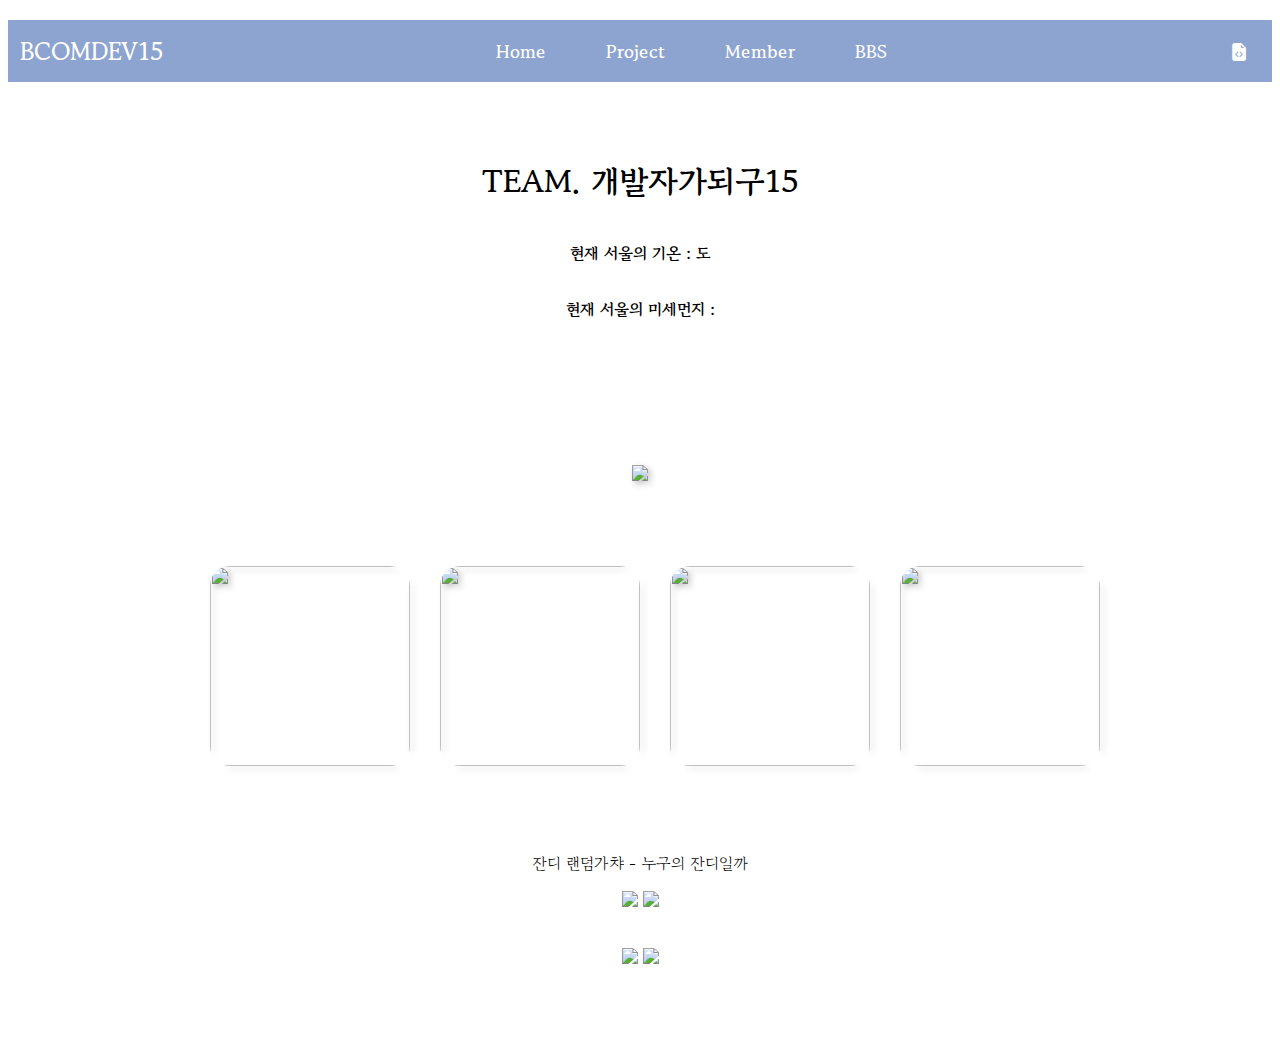
==== index.html @ a07fc48b "Update and rename Home.html to index.html" ====
<!DOCTYPE html>
<html lang="en">

<head>
    <meta charset="UTF-8">
    <meta http-equiv="X-UA-Compatible" content="IE=edge">
    <meta name="viewport" content="width=device-width, initial-scale=1.0">

    <!-- J쿼리 cdn  -->
    <script src="https://ajax.googleapis.com/ajax/libs/jquery/3.5.1/jquery.min.js"></script>
    <!-- 부트스트랩 cdn  -->
    <link href="https://cdn.jsdelivr.net/npm/bootstrap@5.0.2/dist/css/bootstrap.min.css" rel="stylesheet"
        integrity="sha384-EVSTQN3/azprG1Anm3QDgpJLIm9Nao0Yz1ztcQTwFspd3yD65VohhpuuCOmLASjC" crossorigin="anonymous">
    <!-- css import -->
    <link rel="stylesheet" type="text/css" href="static/bbs.css">
    <link rel="stylesheet" type="text/css" href="static/Home.css">
    <!-- fontawesome cdn -->
    <script src="https://kit.fontawesome.com/06263c1511.js" crossorigin="anonymous"></script>
    <!-- bootstrap icon cdn  -->
    <link rel="stylesheet" href="https://cdn.jsdelivr.net/npm/bootstrap-icons@1.8.0/font/bootstrap-icons.css">
    <!-- 이 아래부터 nav bar -->
    <div>
        <nav class="navbar">
            <div class="navbar_logo">
                <i class="fa-solid fa-code-pull-request"></i>
                <a class="navbar_name" href="#">BCOMDEV15</a>
            </div>
            <ul class="navbar_menu">
                <li><a href="index.html">Home</a></li>
                <li><a href="project.html">Project</a></li>
                <li><a href="member.html">Member</a></li>
                <li><a href="bbs.html">BBS</a></li>
            </ul>

            <ul class="navbar_icon">
                <li><i class="bi bi-file-earmark-code-fill"></i></li>
            </ul>

            <a class="navbar_toggleBtn" href="#">
                <i class="fa-solid fa-bars"></i>
            </a>
        </nav>
    </div>

    <title>🏡Home</title>
    <link href="https://cdn.jsdelivr.net/npm/bootstrap@5.0.2/dist/css/bootstrap.min.css" rel="stylesheet"
        integrity="sha384-EVSTQN3/azprG1Anm3QDgpJLIm9Nao0Yz1ztcQTwFspd3yD65VohhpuuCOmLASjC" crossorigin="anonymous">

    <script>
        let url = "http://spartacodingclub.shop/sparta_api/weather/seoul";
        fetch(url).then(res => res.json()).then(data => {
            let temp = data['temp'];
            $('#c').text(temp);
            let url = "http://spartacodingclub.shop/sparta_api/seoulair";
            fetch(url).then(res => res.json()).then(data => {
                let mise = data['RealtimeCityAir']['row'][0]['IDEX_NM']
                $('#msg').text(mise);
            })
        })
    </script>
</head>

<body>
    <div class="mytitle">
        <h1>TEAM. 개발자가되구15</h1>
        <p>현재 서울의 기온 : <span id="c"></span>도</p>
        <p>현재 서울의 미세먼지 : <span id="msg"></span></p>
    </div>

    <div class="dongryo">
        <a href="https://github.com/node6-dev15" target="_blank">
            <img src="https://velog.velcdn.com/images/liha_engineer/post/681b4c8d-08c6-42b0-ae9b-286a73c147c1/image.png"
                style="width: 1000px;">
        </a>
    </div>

    <div class="profilebox" id="wrap">
        <div class="profile">
            <a href="https://github.com/mingyu6688" target="_blank">
                <img src="https://avatars.githubusercontent.com/u/177496897?v=4">
            </a>
        </div>
        <div class="profile">
            <a href="https://github.com/liha-engineer" target="_blank">
                <img src="https://avatars.githubusercontent.com/u/122168823?v=4">
            </a>
        </div>
        <div class="profile">
            <a href="https://github.com/sdh02142" target="_blank">
                <img src="https://avatars.githubusercontent.com/u/177493329?v=4">
            </a>
        </div>
        <div class="profile">
            <a href="https://github.com/Chong-Chongs" target="_blank">
                <img src="https://avatars.githubusercontent.com/u/176998915?v=4">
            </a>
        </div>
    </div>

    <div class="github_jandi">
        <p>잔디 랜덤가챠 - 누구의 잔디일까</p>
        <p>
            <img src="https://ghchart.rshah.org/mingyu6688" />
            <img src="https://ghchart.rshah.org/liha-engineer" />
        </p>
        <p>
            <img src="https://ghchart.rshah.org/sdh02142" />
            <img src="https://ghchart.rshah.org/Chong-Chongs" />
        </p>
    </div>

</body>

</html>
---- static/bbs.css ----
@import url('https://fonts.googleapis.com/css2?family=Gowun+Batang&display=swap');

* {
    font-family: "Gowun Batang", serif;
}

.mytitle {
    height: 250px;
    color: black;
    margin: 30px auto 10px auto;
    font-weight: bold;

    display: flex;
    flex-direction: column;
    align-items: center;
    justify-content: center;

    background-image: url('https://encrypted-tbn0.gstatic.com/images?q=tbn:ANd9GcQVHxWzB_9KbBPtkTB-9TyE1ISj8ZQ1Fs5u6zTL5X3njzP8LV6XvviYwlZ0z4omvHkRKgI&usqp=CAU');
    background-position: center;
    background-size: cover;
}

.mybbs {
    width: 95%;
    max-width: 500px;
    max-height: 100px;
    margin: auto;
}

.card {
    margin: 10px auto;
}

.savebtn {
    margin-top: 5px;
}

.mypost {
    width: 95%;
    max-width: 500px;
    margin: 20px auto;

    box-shadow: 0px 0px 3px 0px black;
    padding: 20px;
}

.mypost > button {
    margin-top: 15px;
}

.cardbtn {
    text-align: right;
    margin: 5px;
}

#nickname {
    margin-top: 10px;
}

/* 이 아래로 nav bar 항목 */
        .navbar {
            display: flex;
            justify-content: space-between;
            align-items: center;
            background-color: #8DA4D0;
            padding: 8px 12px;
            --text-color: white;
            margin: 20px 0;
            font-size: 18px;
        }

        .navbar a {
            text-decoration: none;
            color: var(--text-color);
            font-weight: bolder;
            border: 3px;
        }

        .navbar_logo {
            font-size: 24px;
            color: white;
        }

        .navbar_menu {
            display: flex;
            list-style: none;
            padding-left: 0;
            margin: 0;
        }

        .navbar_menu li {
            padding: 10px 30px;
        }

        .navbar_menu li:hover {
            background-color: #F8CACC;
            border-radius: 10px;
        }

        .navbar_icon {
            list-style: none;
            color: white;
            display: flex;
            padding-left: 0;
            margin: 0;
        }

        .navbar_icon li {
            padding: 8px 12px;
        }

        .navbar_toggleBtn {
            display: none;
            position: absolute;
            right: 32px;
            font-size: 24px;
            color: #F8CACC;
        }


        @media screen and (max-width: 768px) {
            .navbar{
                flex-direction: column;
                align-items: flex-start;
                padding: 8px 24px;
                /*첫번째 로고는 왼쪽으로 정렬하고 싶고, 이때 중심축은 수직임.
                우리는 수평에서 얘를 왼쪽에 놓고싶음.
                그래서 flex-start로 */
            }
            .navbar_menu {
                display: none;
                flex-direction: column;
                align-items: center;
                width: 100%
                /*위 navbar에서 align-items로 로고만 수평으로 조절.
                 이때 변화 없이 여전히 flex-start 지점에 모여있다면,
                 menu의 width 크기가 작아서 그런거임*/
            }

            .navbar_menu li{
                width: 100%;
                text-align: center;
            }

            .navbar_icon {
                display: none;
                justify-content: center;
                width: 100%;
                /*이때 width: 100% 해도 중간으로 안 오면 리스트에 기본적용된 padding 때문.
                navbar-icons 가서 padding-left:0 하면 됨.*/
            }
            .navbar_toggleBtn {
                display: block;
            }

            .navbar_menu.active,
            .navbar_icon.active {
                display: flex;
            }
        }
---- static/Home.css ----
@import url('https://fonts.googleapis.com/css2?family=Gowun+Batang&display=swap');

* {
    font-family: "Gowun Batang", serif;
}

.mytitle {
    height: 250px;
    color: black;
    margin: 30px auto 10px auto;
    font-weight: bold;

    display: flex;
    flex-direction: column;
    align-items: center;
    justify-content: center;

    background-image: url('https://encrypted-tbn0.gstatic.com/images?q=tbn:ANd9GcQVHxWzB_9KbBPtkTB-9TyE1ISj8ZQ1Fs5u6zTL5X3njzP8LV6XvviYwlZ0z4omvHkRKgI&usqp=CAU');
    background-position: center;
    background-size: cover;
}

.mybbs {
    max-width: 500px;
    max-height: 100px;
    margin-left : auto;
    margin-right: auto;
    margin-bottom: 50px;
}

.card {
    margin: 20px auto;
}

.savebtn {
    margin-top: 5px;
}

.mypost {
    width: 95%;
    max-width: 500px;
    margin: 20px auto;

    box-shadow: 0px 0px 3px 0px black;
    padding: 20px;
}

.mypost > button {
    margin-top: 15px;
}

.cardbtn {
    text-align: right;
    margin: 5px;
}

#nickname {
    margin-top: 10px;
}

.dongryo {
    text-align: center; 
    margin-top: 100px
}

.dongryo > a > img {
     filter: drop-shadow(3px 3px 3px #c3c3c3)
}

.profilebox {
    margin-top : 50px;
    width: 100%;
    justify-content: center;
    display: flex;
}

.profile {
    margin : 30px 0px 30px 30px;
    filter: drop-shadow(3px 3px 3px #c3c3c3)
}

.profile > a > img {
    width: 200px;
    height: 200px;
    border-radius: 20px;
}

.github_jandi {
    text-align: center; 
    margin: 50px auto;
}

.github_jandi > p > img {
    padding-bottom: 20px;
    width: 600px;
}


/* 이 아래로 nav bar 항목 */
        .navbar {
            display: flex;
            justify-content: space-between;
            align-items: center;
            background-color: #8DA4D0;
            padding: 8px 12px;
            --text-color: white;
            margin: 20px 0;
            font-size: 18px;
        }

        .navbar a {
            text-decoration: none;
            color: var(--text-color);
            font-weight: bolder;
            border: 3px;
        }

        .navbar_logo {
            font-size: 24px;
            color: white;
        }

        .navbar_menu {
            display: flex;
            list-style: none;
            padding-left: 0;
            margin: 0;
        }

        .navbar_menu li {
            padding: 10px 30px;
        }

        .navbar_menu li:hover {
            background-color: #F8CACC;
            border-radius: 10px;
        }

        .navbar_icon {
            list-style: none;
            color: white;
            display: flex;
            padding-left: 0;
            margin: 0;
        }

        .navbar_icon li {
            padding: 8px 12px;
        }

        .navbar_toggleBtn {
            display: none;
            position: absolute;
            right: 32px;
            font-size: 24px;
            color: #F8CACC;
        }


        @media screen and (max-width: 768px) {
            .navbar{
                flex-direction: column;
                align-items: flex-start;
                padding: 8px 24px;
                /*첫번째 로고는 왼쪽으로 정렬하고 싶고, 이때 중심축은 수직임.
                우리는 수평에서 얘를 왼쪽에 놓고싶음.
                그래서 flex-start로 */
            }
            .navbar_menu {
                display: none;
                flex-direction: column;
                align-items: center;
                width: 100%
                /*위 navbar에서 align-items로 로고만 수평으로 조절.
                 이때 변화 없이 여전히 flex-start 지점에 모여있다면,
                 menu의 width 크기가 작아서 그런거임*/
            }

            .navbar_menu li{
                width: 100%;
                text-align: center;
            }

            .navbar_icon {
                display: none;
                justify-content: center;
                width: 100%;
                /*이때 width: 100% 해도 중간으로 안 오면 리스트에 기본적용된 padding 때문.
                navbar-icons 가서 padding-left:0 하면 됨.*/
            }
            .navbar_toggleBtn {
                display: block;
            }

            .navbar_menu.active,
            .navbar_icon.active {
                display: flex;
            }
        }
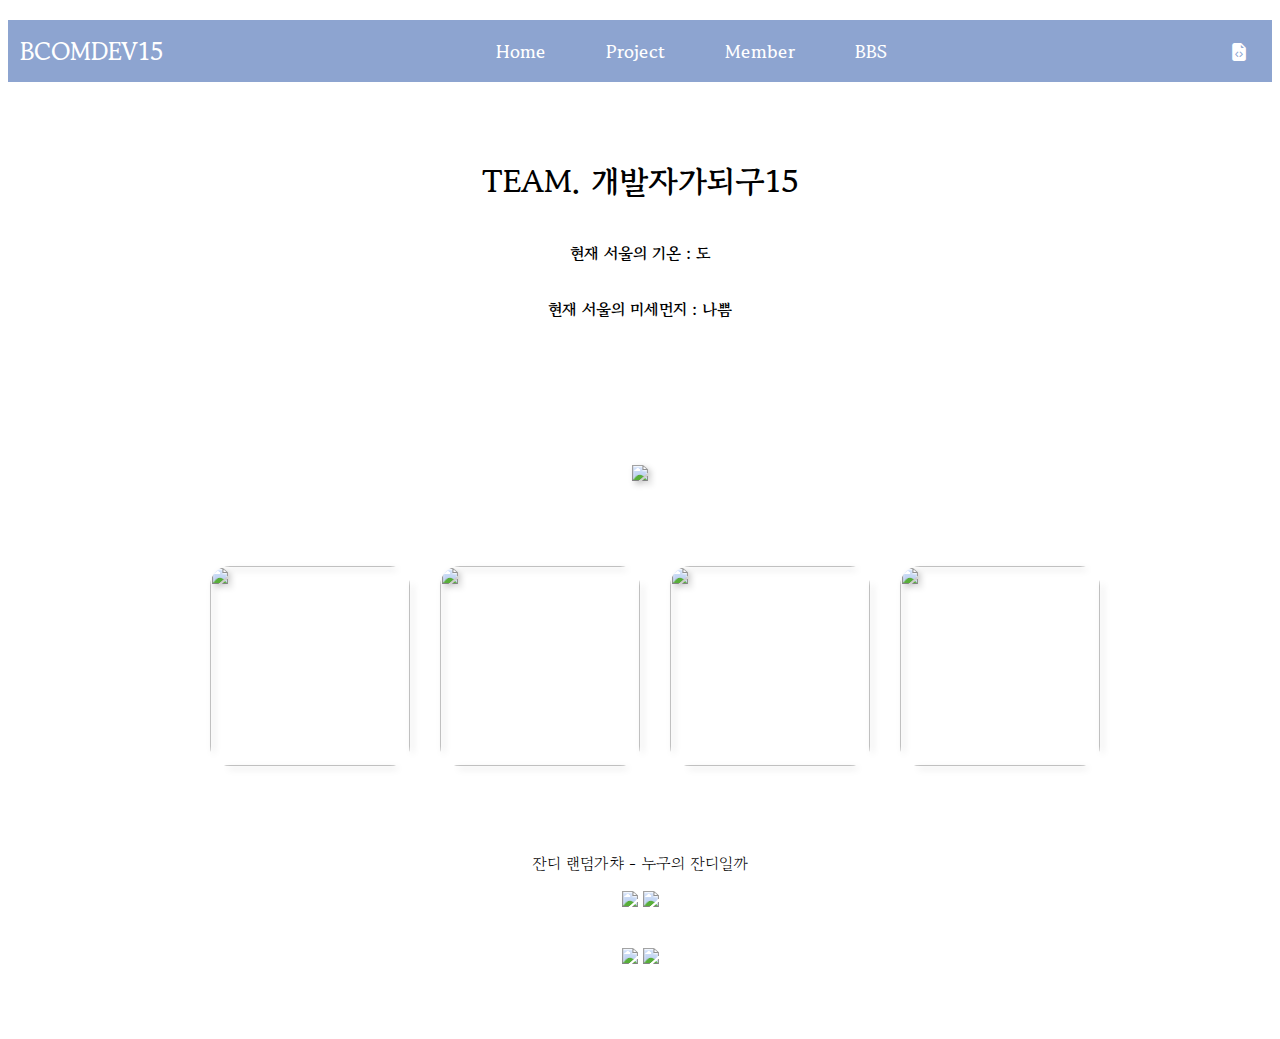
==== commit 4ede51ab: "Update index.html" ====
--- a/index.html
+++ b/index.html
@@ -47,11 +47,11 @@
         integrity="sha384-EVSTQN3/azprG1Anm3QDgpJLIm9Nao0Yz1ztcQTwFspd3yD65VohhpuuCOmLASjC" crossorigin="anonymous">
 
     <script>
-        let url = "http://spartacodingclub.shop/sparta_api/weather/seoul";
+        let url = "https://tohttps.hanmesoft.com/forward.php?url=http%3A%2F%2Fspartacodingclub.shop%2Fsparta_api%2Fweather%2Fseoul";
         fetch(url).then(res => res.json()).then(data => {
             let temp = data['temp'];
             $('#c').text(temp);
-            let url = "http://spartacodingclub.shop/sparta_api/seoulair";
+            let url = "https://tohttps.hanmesoft.com/forward.php?url=http%3A%2F%2Fspartacodingclub.shop%2Fsparta_api%2Fseoulair";
             fetch(url).then(res => res.json()).then(data => {
                 let mise = data['RealtimeCityAir']['row'][0]['IDEX_NM']
                 $('#msg').text(mise);
@@ -64,7 +64,7 @@
     <div class="mytitle">
         <h1>TEAM. 개발자가되구15</h1>
         <p>현재 서울의 기온 : <span id="c"></span>도</p>
-        <p>현재 서울의 미세먼지 : <span id="msg"></span></p>
+        <p>현재 서울의 미세먼지 : <span id="msg">나쁨</span></p>
     </div>
 
     <div class="dongryo">
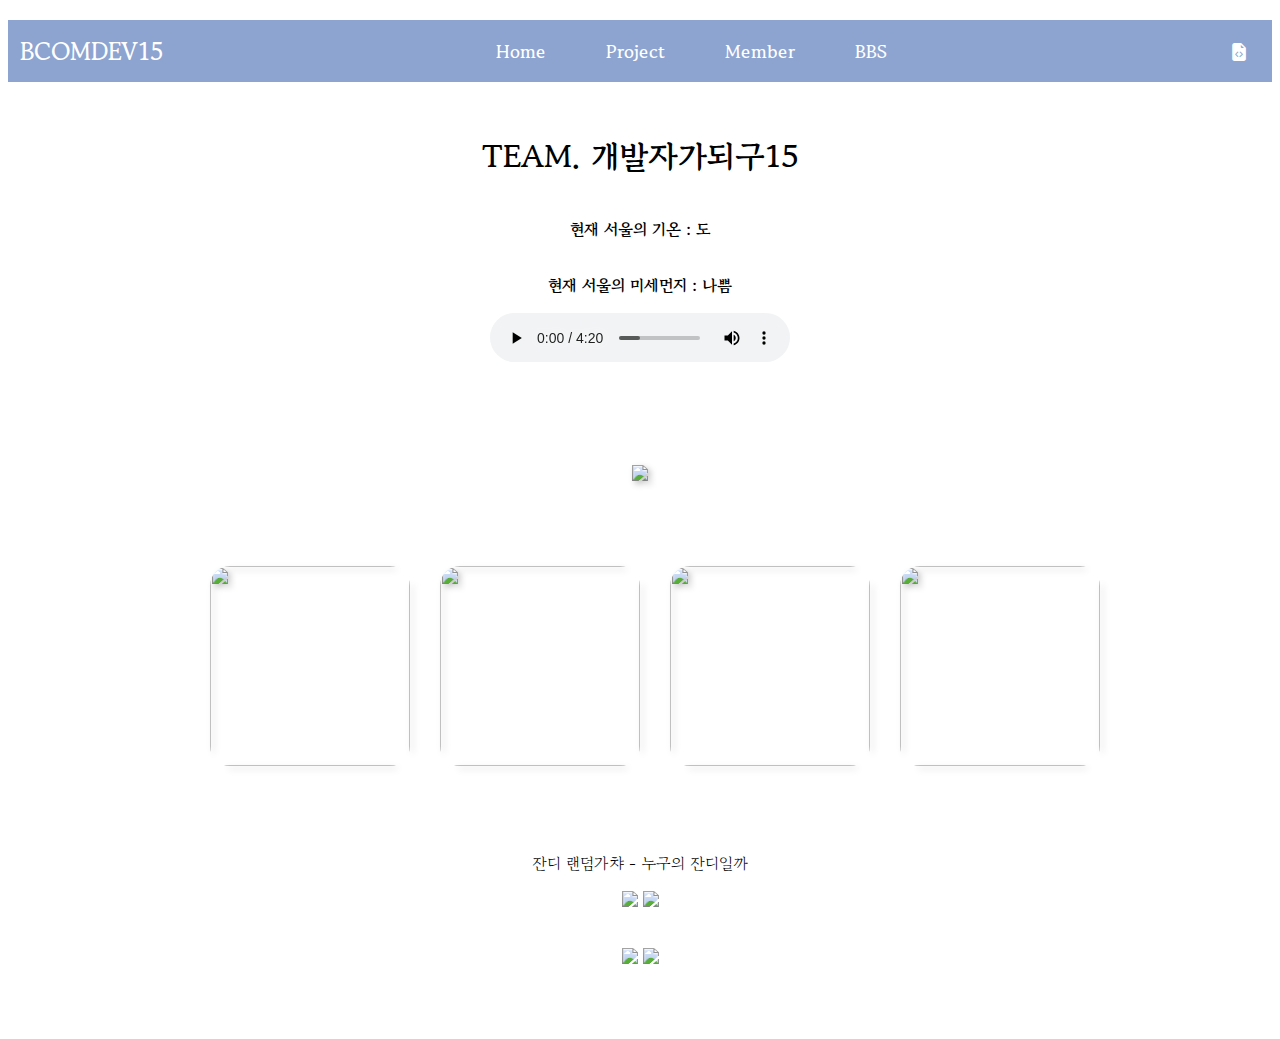
==== commit 799a2f80: "feat: 홈화면 오디오 및 소스 추가" ====
--- a/index.html
+++ b/index.html
@@ -65,6 +65,7 @@
         <h1>TEAM. 개발자가되구15</h1>
         <p>현재 서울의 기온 : <span id="c"></span>도</p>
         <p>현재 서울의 미세먼지 : <span id="msg">나쁨</span></p>
+        <audio src="./static/Alan Walker - Fade [NCS Release].mp3" controls autoplay></audio>
     </div>
 
     <div class="dongryo">
